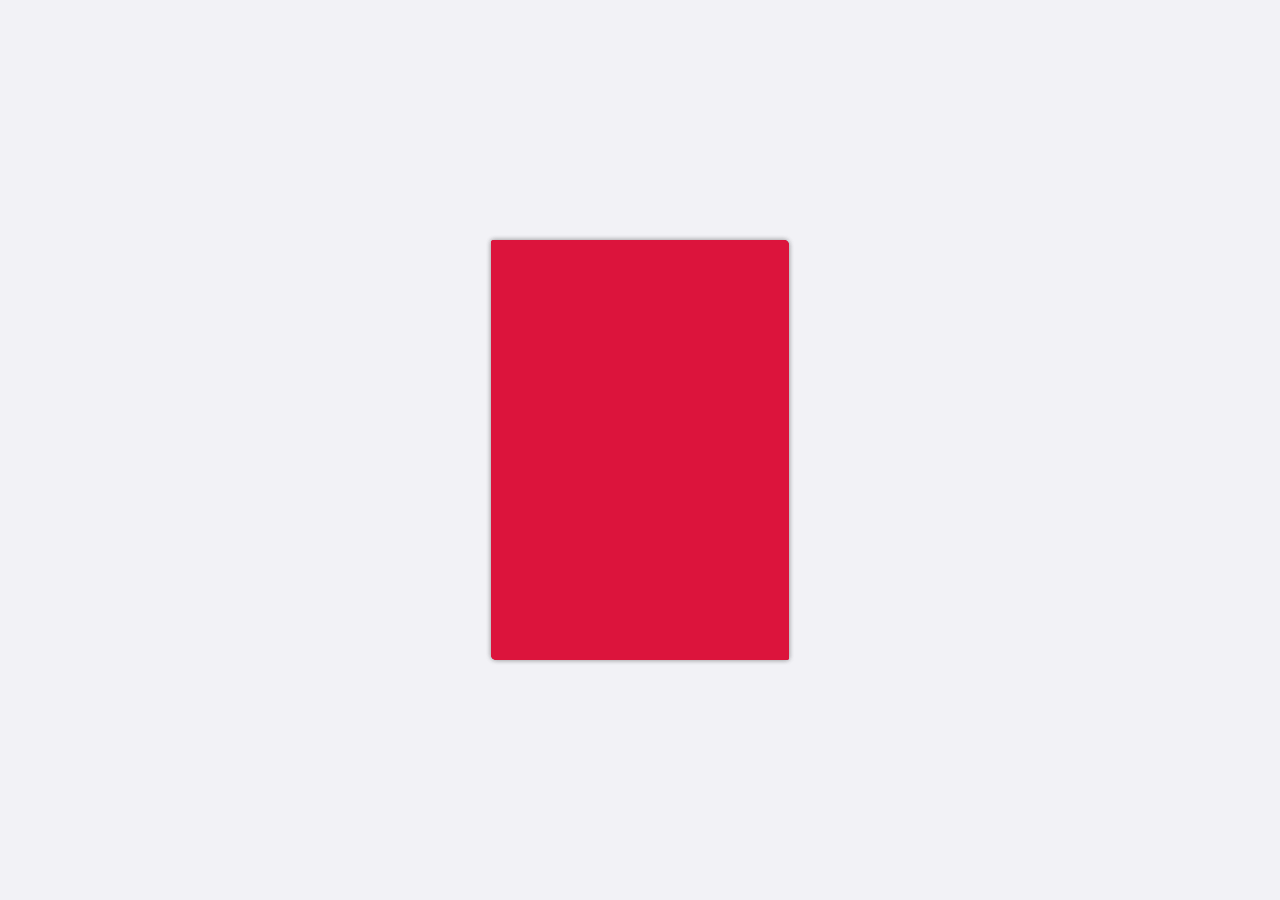
==== flip_book.html @ 4caf6f14 "Create first page." ====
<!DOCTYPE html>

<html lang="en">

<head>
    <meta charset="UTF-8">
    <meta name="viewport" content="width=device-width, initial-scale=1.0">
    <title>Flip Book</title>
    <link rel="stylesheet" href="./style.css">
</head>

<body>
    <input type="checkbox" id="cover_checkbox">
    <input type="checkbox" id="page1_checkbox">

    <div id="flip_book">
        <div class="front_cover">
            <label for="cover_checkbox" id="cover"></label>
        </div>

        <div class="page" id="page1">
            <div class="front_page">
                <label for="page1_checkbox"></label>
            </div>

            <div class="back_page">
                <label for="page1_checkbox"></label>
            </div>
        </div>

        <div class="back_cover"></div>
    </div>

</body>

</html>
---- style.css ----
*, *::before, *::after {
    box-sizing: border-box;
    margin: 0;
    padding: 0;
    font-family: "Arial Black";
    color: rgb(25, 25, 25);
}

body {
    display: flex;
    flex-direction: column;
    justify-content: center;
    align-items: center;
    width: 100%;
    height: 100vh;
    background-color: rgb(242, 242, 246);
}

input {
    display: none;
}

#flip_book {
    position: relative;
    width: 298px;
    height: 420px;
    transition-duration: 1s;
    perspective: 2000px;
}

.front_cover, .back_cover {
    display: flex;
    justify-content: center;
    align-items: center;
    width: 100%;
    height: 100%;
    border-radius: 2.5px 5px;
    background-image: url(./images/flip_book_edge_shading.png);
    background-size: cover;
    background-position: center;
    background-repeat: no-repeat;
    background-color: rgb(220, 20, 60);
    box-shadow: 0 0 5px 0 rgb(25, 25, 25, 0.25);
}

.front_cover {
    position: absolute;
    cursor: pointer;
    z-index: 99;
    transform-origin: center left;
    transition: transform 0.5s;
}

.front_cover label {
    position: absolute;
    width: 100%;
    height: 100%;
    cursor: pointer;
}

.page {
    position: absolute;
    top: 10px;
    width: 288px;
    height: 400px;
    border-radius: 0 5px;
    background-color: white;
}

.front_page {
    position: absolute;
    width: 100%;
    height: 100%;
}

.front_page label {
    position: absolute;
    width: 100%;
    height: 100%;
    cursor: pointer;
    z-index: 100;
}

.back_page {
    position: absolute;
    width: 100%;
    height: 100%;
}

.back_page label {
    position: absolute;
    width: 100%;
    height: 100%;
    cursor: pointer;
    z-index: 100;
}

.back_cover {
    position: relative;
    z-index: -1;
}

#page1 {
    z-index: 8;
}

#cover_checkbox:checked~#flip_book {
    transform: translateX(144px)
}

#cover_checkbox:checked~#flip_book .front_cover {
    transform: rotateY(-180deg);
    transition: transform 1.5s, z-index 0.5s 0.5s;
    z-index: 1;
}

#cover_checkbox:checked~#flip_book .title {
    display: none;
}
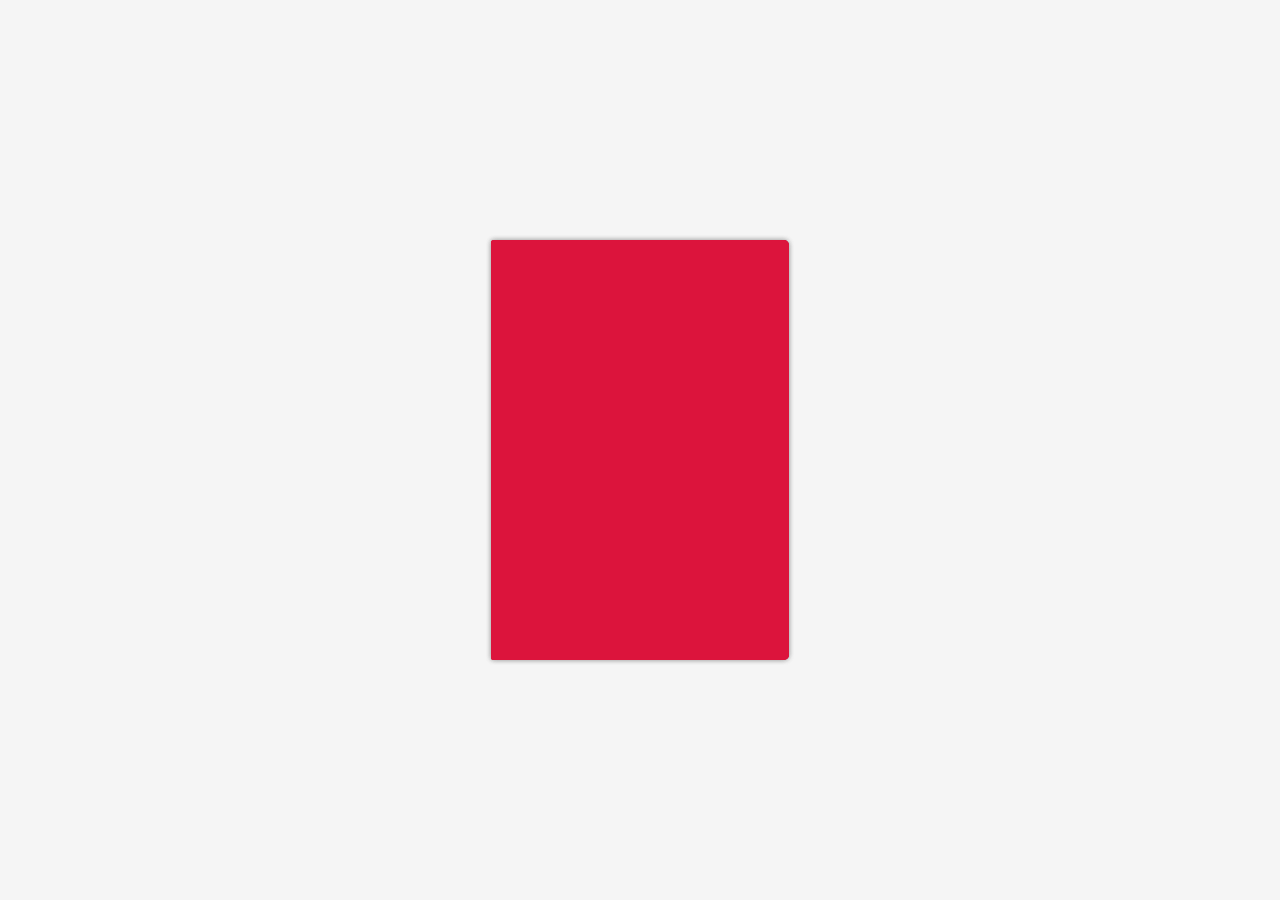
==== commit c630ba1e: "Add pages edge shading." ====
--- a/flip_book.html
+++ b/flip_book.html
@@ -12,6 +12,10 @@
 <body>
     <input type="checkbox" id="cover_checkbox">
     <input type="checkbox" id="page1_checkbox">
+    <input type="checkbox" id="page2_checkbox">
+    <input type="checkbox" id="page3_checkbox">
+    <input type="checkbox" id="page4_checkbox">
+    <input type="checkbox" id="page5_checkbox">
 
     <div id="flip_book">
         <div class="front_cover">
@@ -21,10 +25,55 @@
         <div class="page" id="page1">
             <div class="front_page">
                 <label for="page1_checkbox"></label>
+                <img class="edge_shading" src="./images/front_page_edge_shading.png" alt="Front page edge shading">
             </div>
-
             <div class="back_page">
                 <label for="page1_checkbox"></label>
+                <img class="edge_shading" src="./images/back_page_edge_shading.png" alt="Back page edge shading">
+            </div>
+        </div>
+
+        <div class="page" id="page2">
+            <div class="front_page">
+                <label for="page2_checkbox"></label>
+                <img class="edge_shading" src="./images/front_page_edge_shading.png" alt="Front page edge shading">
+            </div>
+            <div class="back_page">
+                <label for="page2_checkbox"></label>
+                <img class="edge_shading" src="./images/back_page_edge_shading.png" alt="Back page edge shading">
+            </div>
+        </div>
+
+        <div class="page" id="page3">
+            <div class="front_page">
+                <label for="page3_checkbox"></label>
+                <img class="edge_shading" src="./images/front_page_edge_shading.png" alt="Front page edge shading">
+            </div>
+            <div class="back_page">
+                <label for="page3_checkbox"></label>
+                <img class="edge_shading" src="./images/back_page_edge_shading.png" alt="Back page edge shading">
+            </div>
+        </div>
+
+        <div class="page" id="page4">
+            <div class="front_page">
+                <label for="page4_checkbox"></label>
+                <img class="edge_shading" src="./images/front_page_edge_shading.png" alt="Front page edge shading">
+            </div>
+            <div class="back_page">
+                <label for="page4_checkbox"></label>
+                <img class="edge_shading" src="./images/back_page_edge_shading.png" alt="Back page edge shading">
+            </div>
+        </div>
+
+        <div class="page" id="page5">
+            <div class="front_page">
+                <label for="page5_checkbox"></label>
+                <img class="edge_shading" src="./images/front_page_edge_shading.png" alt="Front page edge shading">
+            </div>
+            <div class="back_page">
+                <label for="page5_checkbox"></label>
+                <img class="edge_shading" src="./images/back_page_edge_shading.png" alt="Back page edge shading">
             </div>
         </div>
 
--- a/style.css
+++ b/style.css
@@ -13,7 +13,7 @@
     align-items: center;
     width: 100%;
     height: 100vh;
-    background-color: rgb(242, 242, 246);
+    background-color: rgb(245, 245, 245);
 }
 
 input {
@@ -34,7 +34,7 @@
     align-items: center;
     width: 100%;
     height: 100%;
-    border-radius: 2.5px 5px;
+    border-radius: 2.5px 5px 5px 2.5px;
     background-image: url(./images/flip_book_edge_shading.png);
     background-size: cover;
     background-position: center;
@@ -46,9 +46,9 @@
 .front_cover {
     position: absolute;
     cursor: pointer;
-    z-index: 99;
     transform-origin: center left;
     transition: transform 0.5s;
+    z-index: 99;
 }
 
 .front_cover label {
@@ -61,16 +61,22 @@
 .page {
     position: absolute;
     top: 10px;
+    left: 1px;
     width: 288px;
     height: 400px;
-    border-radius: 0 5px;
+    border-radius: 0 5px 5px 0;
     background-color: white;
+    transform-origin: left;
+    transform-style: preserve-3d;
+    transform: rotateY(0deg);
+    transition-duration: 0.5s;
 }
 
 .front_page {
     position: absolute;
     width: 100%;
     height: 100%;
+    backface-visibility: hidden;
 }
 
 .front_page label {
@@ -85,6 +91,9 @@
     position: absolute;
     width: 100%;
     height: 100%;
+    backface-visibility: hidden;
+    transform: rotateY(180deg);
+    z-index: 100;
 }
 
 .back_page label {
@@ -95,6 +104,12 @@
     z-index: 100;
 }
 
+.edge_shading {
+    position: absolute;
+    width: 288px;
+    height: 400px;
+}
+
 .back_cover {
     position: relative;
     z-index: -1;
@@ -102,6 +117,22 @@
 
 #page1 {
     z-index: 8;
+}
+
+#page2 {
+    z-index: 5;
+}
+
+#page3 {
+    z-index: 4;
+}
+
+#page4 {
+    z-index: 3;
+}
+
+#page5 {
+    z-index: 2;
 }
 
 #cover_checkbox:checked~#flip_book {
@@ -114,6 +145,33 @@
     z-index: 1;
 }
 
-#cover_checkbox:checked~#flip_book .title {
-    display: none;
+#cover_checkbox:checked~#flip_book #cover {
+    position: absolute;
+    width: 80%;
+    height: 80%;
+}
+
+#page1_checkbox:checked~#flip_book #page1 {
+    transform: rotateY(-180deg);
+    z-index: 2;
+}
+
+#page2_checkbox:checked~#flip_book #page2 {
+    transform: rotateY(-180deg);
+    z-index: 3;
+}
+
+#page3_checkbox:checked~#flip_book #page3 {
+    transform: rotateY(-180deg);
+    z-index: 4;
+}
+
+#page4_checkbox:checked~#flip_book #page4 {
+    transform: rotateY(-180deg);
+    z-index: 5;
+}
+
+#page5_checkbox:checked~#flip_book #page5 {
+    transform: rotateY(-180deg);
+    z-index: 6;
 }